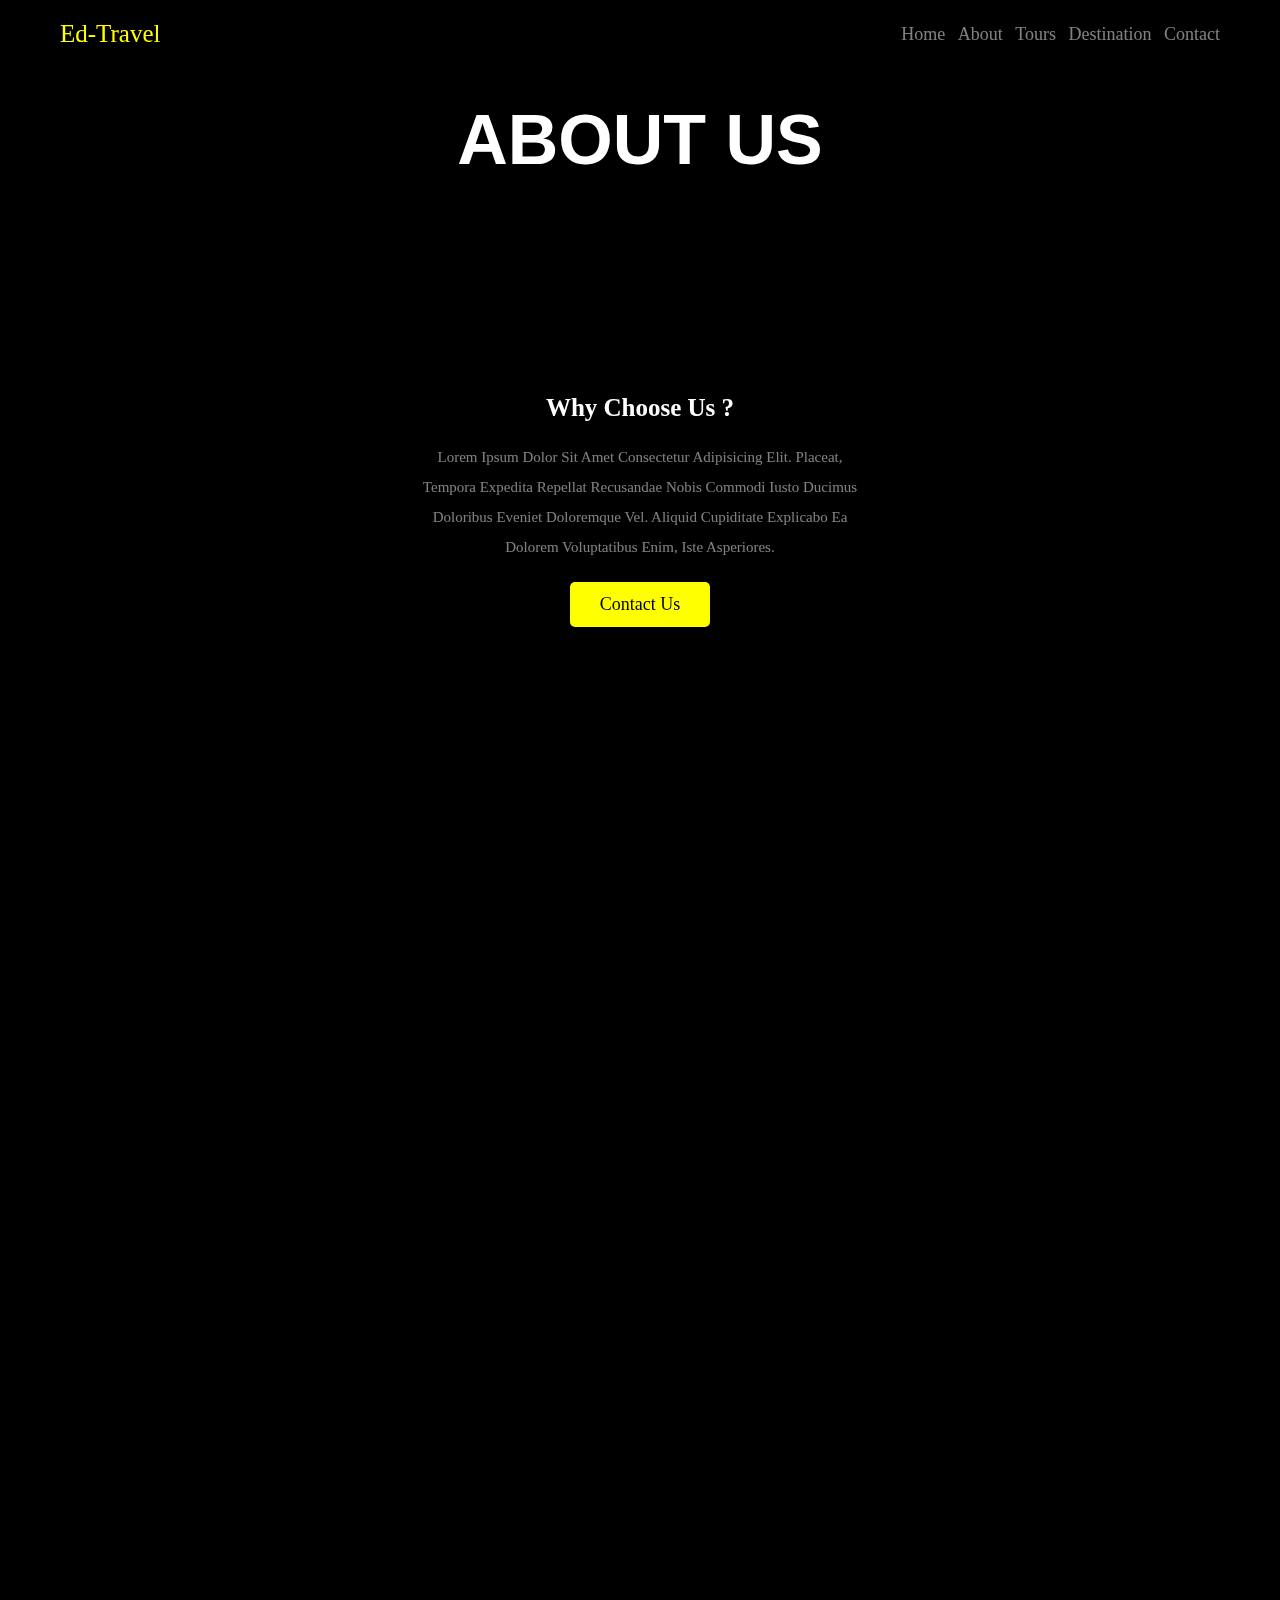
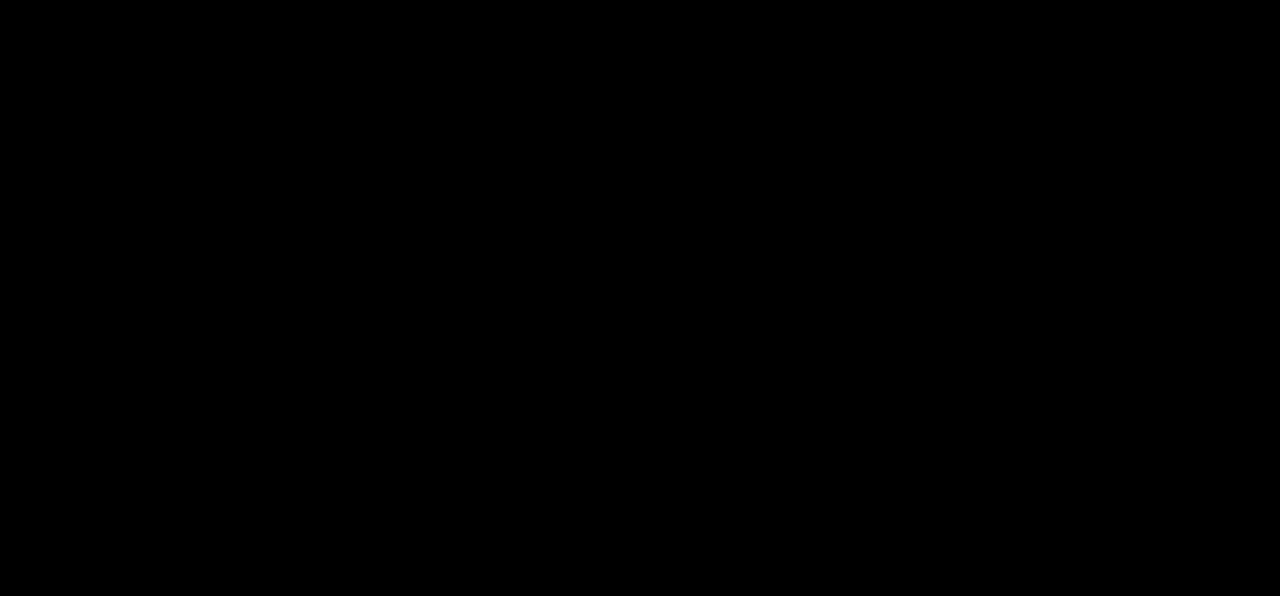
==== about.html @ 5a28da89 "first" ====
<!DOCTYPE html>
<html lang="en">

<head>
    <meta charset="UTF-8">
    <meta http-equiv="X-UA-Compatible" content="IE=edge">
    <meta name="viewport" content="width=device-width, initial-scale=1.0">
    <link rel="stylesheet" href="css/styles.css">

    <!-- framwork aos.css  -->
    <link rel="stylesheet" href="https://unpkg.com/aos@next/dist/aos.css" />

    <!-- font awesome cdn -->
    <link rel="stylesheet" href="https://cdnjs.cloudflare.com/ajax/libs/font-awesome/6.4.0/css/all.min.css">

    <title>About</title>

</head>

<body>
    <!-- header section start -->
    <header class="header" data-aos="fade-down">
        <section class="flex">

            <a href="home.html" class="logo">Ed-Travel</a>

            <nav class="navbar">
                <a href="home.html">Home</a>
                <a href="about.html">About</a>
                <a href="tours.html">Tours</a>
                <a href="destination.html">Destination</a>
                <a href="contact.html">Contact</a>
            </nav>

            <div id="menu-btn" class="fas fa-bars"></div>

        </section>
    </header>
    <!-- header section end -->

    <!-- about section start -->
    <div class="container about">

        <h1 class="heading" data-aos="zoom-out">About us</h1>

        <section>
            <div class="details">

                <div class="box" data-aos="zoom-in">
                    <h3>why choose us ?</h3>
                    <p>Lorem ipsum dolor sit amet consectetur adipisicing elit. Placeat, tempora expedita repellat
                        recusandae nobis commodi iusto ducimus doloribus eveniet doloremque vel. Aliquid cupiditate
                        explicabo ea dolorem voluptatibus enim, iste asperiores.</p>
                    <a href="contact.html" class="btn">Contact us</a>
                </div>
            </div>

            <div class="grid">
                <div class="box" data-aos="fade-up">
                    <img src="asset/about-travel1.svg" alt="">
                    <h3>easy booking</h3>
                    <p>Lorem ipsum dolor sit amet consectetur adipisicing elit.</p>
                </div>

                <div class="box" data-aos="fade-up" data--delay="400">
                    <img src="asset/about-travel2.svg" alt="">
                    <h3>Travel World</h3>
                    <p>Lorem ipsum dolor sit amet consectetur adipisicing elit. </p>
                </div>

                <div class="box" data-aos="fade-up" data--delay="500">
                    <img src="asset/about-travel4.svg" alt="">
                    <h3>enjoy</h3>
                    <p>Lorem ipsum dolor sit amet consectetur adipisicing elit.
                    </p>
                </div>
            </div>

        </section>
    </div>
    <!-- about section end -->

    <!-- Review section start -->
    <div class="container reviews">

        <h1 class="heading" data-aos="zoom-out">Client's Reviews</h1>

        <section class="grid">

            <div class="box" data-aos="fade-up">
                <img src="asset/edwin.jpg" alt="">
                <h3>zalma</h3>
                <p>Lorem ipsum dolor, sit amet consectetur adipisicing elit.
                    Id accusantium unde pariatur doloremque
                    excepturi, velit est neque? Nobis, numquam porro!</p>
                <div class="stars">
                    <i class="fas fa-star"></i>
                    <i class="fas fa-star"></i>
                    <i class="fas fa-star"></i>
                    <i class="fas fa-star"></i>
                    <i class="fas fa-star"></i>
                    <i class="fas fa-star-half-alt"></i>
                </div>
            </div>

            <div class="box" data-aos="fade-up">
                <img src="asset/edwin.jpg" " alt="">
                <h3>zalma</h3>
                <p>Lorem ipsum dolor, sit amet consectetur adipisicing elit.
                    Id accusantium unde pariatur doloremque
                    excepturi, velit est neque? Nobis, numquam porro!</p>
                <div class=" stars">
                <i class="fas fa-star"></i>
                <i class="fas fa-star"></i>
                <i class="fas fa-star"></i>
                <i class="fas fa-star"></i>
                <i class="fas fa-star"></i>
                <i class="fas fa-star-half-alt"></i>
            </div>
    </div>

    <div class="box" data-aos="fade-up">
        <img src="asset/edwin.jpg" alt="">
        <h3>zalma</h3>
        <p>Lorem ipsum dolor, sit amet consectetur adipisicing elit.
            Id accusantium unde pariatur doloremque
            excepturi, velit est neque? Nobis, numquam porro!</p>
        <div class="stars">
            <i class="fas fa-star"></i>
            <i class="fas fa-star"></i>
            <i class="fas fa-star"></i>
            <i class="fas fa-star"></i>
            <i class="fas fa-star"></i>
            <i class="fas fa-star-half-alt"></i>
        </div>
    </div>

    <div class="box" data-aos="fade-up">
        <img src="asset/edwin.jpg" alt="">
        <h3>zalma</h3>
        <p>Lorem ipsum dolor, sit amet consectetur adipisicing elit.
            Id accusantium unde pariatur doloremque
            excepturi, velit est neque? Nobis, numquam porro!</p>
        <div class="stars">
            <i class="fas fa-star"></i>
            <i class="fas fa-star"></i>
            <i class="fas fa-star"></i>
            <i class="fas fa-star"></i>
            <i class="fas fa-star"></i>
            <i class="fas fa-star-half-alt"></i>
        </div>
    </div>

    <div class="box" data-aos="fade-up">
        <img src="asset/edwin.jpg" alt="">
        <h3>zalma</h3>
        <p>Lorem ipsum dolor, sit amet consectetur adipisicing elit.
            Id accusantium unde pariatur doloremque
            excepturi, velit est neque? Nobis, numquam porro!</p>
        <div class="stars">
            <i class="fas fa-star"></i>
            <i class="fas fa-star"></i>
            <i class="fas fa-star"></i>
            <i class="fas fa-star"></i>
            <i class="fas fa-star"></i>
            <i class="fas fa-star-half-alt"></i>
        </div>
    </div>

    <div class="box" data-aos="fade-up">
        <img src="asset/edwin.jpg" alt="">
        <h3>zalma</h3>
        <p>Lorem ipsum dolor, sit amet consectetur adipisicing elit.
            Id accusantium unde pariatur doloremque
            excepturi, velit est neque? Nobis, numquam porro!</p>
        <div class="stars">
            <i class="fas fa-star"></i>
            <i class="fas fa-star"></i>
            <i class="fas fa-star"></i>
            <i class="fas fa-star"></i>
            <i class="fas fa-star"></i>
            <i class="fas fa-star-half-alt"></i>
        </div>
    </div>

    </section>
    </div>
    <!-- Review section end -->













    <script src="https://unpkg.com/aos@next/dist/aos.js"></script>

    <!-- custome js file link -->
    <script src="js/script.js"></script>
</body>

</html>
---- css/styles.css ----
@import url('https://fonts.googleapis.com/css2?family=Comfortaa:wght@300&family=Poppins:wght@100&display=swap');

:root {
    --main-color: #ff0;
    --light-white: rgba(255, 255, 255, .5);
    --light-black: rgba(0, 0, 0, .3);
    --light-bg: rgba(255, 255, 255, .1);
    --white: #fff;
    --black: #000;
}

* {
    font-family: 'Comforta', cursive;
    margin: 0;
    padding: 0;
    box-sizing: border-box;
    outline: none;
    border: none;
    text-decoration: none;
    text-transform: capitalize;
}

html {
    font-size: 62.5%;
    overflow-x: hidden;
    scroll-behavior: smooth;
    scroll-padding-top: 5rem;
}

*::selection {
    background-color: var(--main-color);
    color: var(--black);
}

*::-webkit-scrollbar {
    height: .5rem;
    width: 1rem;
}

*::-webkit-scrollbar-track {
    background-color: transparent;
}

*::-webkit-scrollbar-thumb {
    background-color: var(--light-bg);
}

body {
    background-color: var(--black);
    overflow: hidden;
}

.container {
    padding-top: 10rem;
}

section {
    margin: 0 auto;
    max-width: 1200px;
    padding: 2rem;
}

.heading {
    font-family: Verdana, Geneva, Tahoma, sans-serif;
    font-size: 7rem;
    color: var(--white);
    text-transform: uppercase;
    text-align: center;
    margin-bottom: 4rem;
}

.btn {
    display: block;
    border-radius: .5rem;
    padding: 1.2rem 3rem;
    background: var(--main-color);
    color: var(--black);
    cursor: pointer;
    text-align: center;
    width: 100%;
    font-size: 1.8rem;
    margin-top: 1rem;
}

.btn:hover {
    background: var(--black);
    color: var(--white);
}

.header {
    position: fixed;
    top: 0;
    left: 0;
    right: 0;
    background: linear-gradient(0deg, transparent, var(--black));
    z-index: 1000;
}

.header .flex {
    display: flex;
    align-items: center;
    justify-content: space-between;
    gap: 1.5rem;
}

.header .flex .logo {
    font-size: 2.5rem;
    color: var(--main-color);
}

.header .flex .navbar a {
    margin-left: 1rem;
    font-size: 1.8rem;
    color: var(--light-white);
    transition: .2s linear;
}

.header .flex .navbar.active {
    transform: scale(1);
    transition: .2s linear;
}



.header .flex .navbar a:hover {
    color: var(--white);

}

#menu-btn {
    font-size: 2.5rem;
    cursor: pointer;
    color: var(--white);
    display: none;

}

.home {
    background: url('../asset/pemandangan.jpg') no-repeat rgba(0, 0, 0, .5);
    background-position: center;
    background-attachment: fixed;
    background-size: cover;
    background-blend-mode: multiply;
}

.home .flex {
    min-height: calc(100vh - 10rem);
    display: flex;
    align-items: center;
    justify-content: center;
}

.home .flex form {
    background-color: var(--light-bg);
    border-radius: .5rem;
    padding: 2rem;
    width: 50rem;
    backdrop-filter: blur(.4rem);
}

.home .flex form h3 {
    font-size: 2.5rem;
    color: var(--white);
    padding-bottom: 1rem;
    text-align: center;
}

.home .flex form p {
    padding-top: 1rem;
    font-size: 1.7rem;
    color: var(--light-white);
}

.home .flex form .box {
    width: 100%;
    border-radius: .5rem;
    padding: 1.4rem;
    font-size: 1.8rem;
    color: var(--white);
    text-transform: none;
    background: var(--light-black);
    margin: 1rem 0;
}

.home .flex form .box::placeholder {
    color: var(--light-white);
}

.about {
    background: url('../asset/pemandangan3.jpg')no-repeat rgba(0, 0, 0, .5);
    background-position: center;
    background-attachment: fixed;
    background-size: cover;
    background-blend-mode: multiply;

}

.about .details {
    border-radius: .5rem;
    background: url('../asset/about.tournav.jpg')no-repeat rgba(0, 0, 0, .5);
    background-position: center;
    background-attachment: fixed;
    background-size: cover;
    display: flex;
    align-items: center;
    justify-content: center;
    padding: 2rem;
    min-height: 60vh;
    border-radius: .5rem;

}

.about .details .box {
    width: 50rem;
    background-color: var(--light-black);
    padding: 3rem 2rem;
    text-align: center;
    backdrop-filter: blur(.4rem);
    border-radius: .5rem;
}

.about .details .box h3 {
    padding-bottom: 1rem;
    font-size: 2.5rem;
    color: var(--white);
}

.about .details .box p {
    padding: 1rem 0;
    font-size: 1.5rem;
    color: var(--light-white);
    line-height: 2;
}

.about .details .box .btn {
    display: inline-block;
    width: auto;
}

.about .grid {
    display: grid;
    grid-template-columns: repeat(auto-fit, 30rem);
    align-items: flex-start;
    justify-content: center;
    gap: 1.5rem;
    margin-top: 3rem;

}

.about .grid .box {
    background-color: var(--light-black);
    padding: 2rem;
    text-align: center;
    backdrop-filter: blur(.4rem);
    border-radius: .5rem;
}

.about .grid .box img {
    height: 20rem;
    transition: .2s linear;
}

.about .grid .box h3 {
    padding: 2rem 0;
    font-size: 2rem;
    color: var(--white);
}

.about .grid .box p {
    line-height: 2;
    font-size: 1.5rem;
    color: var(--light-white);
}

.about .grid .box:hover {
    background-color: var(--light-bg);
}

.about .grid .box:hover img {
    transform: scale(1.1);
}

.reviews {
    background: url('../asset/pemandangan2.jpg')no-repeat rgba(0, 0, 0, .5);
    background-position: center;
    background-attachment: fixed;
    background-size: cover;
    background-blend-mode: multiply;

}

.reviews .grid {
    display: grid;
    grid-template-columns: repeat(auto-fit, 35rem);
    align-items: flex-start;
    justify-content: center;
    gap: 1.5rem;
}

.reviews .grid .box {
    background-color: var(--light-black);
    padding: 2rem;
    text-align: center;
    backdrop-filter: blur(.4rem);
    border-radius: .5rem;
}

.reviews .grid .box img {
    height: 8rem;
    width: 8rem;
    border-radius: 50%;
    object-fit: cover;
    margin-bottom: 1rem;
}

.reviews .grid .box h3 {
    font-size: 2rem;
    color: var(--white);
}

.reviews .grid .box p {
    padding: 1rem 0;
    line-height: 2;
    color: var(--light-white);
    font-size: 1.5rem;
}

.reviews .grid .box .stars {
    margin-top: 1rem;
}

.reviews .grid .box .stars i {
    font-size: 1.8rem;
    color: var(--main-color);
}

.reviews .grid .box:hover {
    background-color: var(--light-bg);
}

.tours {
    background: url('../asset/place/tours-bg.jpg')no-repeat rgba(0, 0, 0, .5);
    background-position: center;
    background-attachment: fixed;
    background-size: cover;
    background-blend-mode: multiply;
}

.tours .grid {
    display: grid;
    grid-template-columns: repeat(auto-fit, 35rem);
    align-items: flex-start;
    justify-content: center;
    gap: 1.5rem;
}

.tours .grid .box {
    background-color: var(--light-bg);
    padding: 2rem;
    backdrop-filter: blur(.4rem);
    border-radius: .5rem;
    position: relative;
}

.tours .grid .box .price {
    position: absolute;
    top: 2.9rem;
    left: 3rem;
    border-radius: .5rem;
    background: var(--light-black);
    font-size: 1.8rem;
    padding: .8rem 1rem;
}

.tours .grid .box .price i {
    color: var(--white);
    margin-right: .5rem;
}

.tours .grid .box .price span {
    color: var(--white);
}


.tours .grid .box .image {
    height: 20rem;
    width: 100%;
    object-fit: cover;
    border-radius: .5rem;
    margin-bottom: 2rem;
}

.tours .grid .box .name {
    font-size: 2rem;
    color: var(--white);
}

.tours .grid .box .address {
    font-size: 1.7rem;
    color: var(--light-white);
    line-height: 1.5;
    padding: .5rem 0;
}

.tours .grid .box:hover {
    background-color: var(--light-black);
}

.tours .grid .box:hover .price {
    background-color: var(--black);
}

.destinations {
    background: url('../asset/tulisan.jpg')no-repeat rgba(0, 0, 0, .5);
    background-position: center;
    background-attachment: fixed;
    background-size: cover;
    background-blend-mode: multiply;
}

.destinations .grid {
    display: grid;
    grid-template-columns: repeat(auto-fit, 30rem);
    align-items: flex-start;
    justify-content: center;
    gap: 1.5rem;
}

.destinations .grid .box {
    position: relative;
    height: 40rem;
    overflow: hidden;
    border-radius: .5rem;
}

.destinations .grid .box img {
    height: 100%;
    width: 100%;
    object-fit: cover;
}

.destinations .grid .box h3 {
    position: absolute;
    top: 0;
    left: 0;
    height: 100%;
    width: 100%;
    align-items: center;
    justify-content: center;
    background-color: var(--light-black);
    backdrop-filter: blur(.4rem);
    display: flex;
    opacity: 0;
    transition: .2s linear;
}

.destinations .grid .box h3 span {
    font-size: 2.5rem;
    color: var(--white);
}

.destinations .grid .box:hover h3 {
    opacity: 1;
}

.contact {
    background: url('../asset/pemandangan4.jpg')no-repeat rgba(0, 0, 0, .5);
    background-position: center;
    background-attachment: fixed;
    background-size: cover;
    background-blend-mode: multiply;
}

.contact .row {
    display: flex;
    flex-wrap: wrap;
    gap: 2rem;
}

.contact .row .map {
    width: 100%;
    flex: 1 1 40rem;
    padding: 2rem;
    background-color: var(--light-bg);
    border-radius: .5rem;
    backdrop-filter: blur(.4rem);
}

.contact .row form {
    flex: 1 1 40rem;
    padding: 2rem;
    background-color: var(--light-bg);
    border-radius: .5rem;
    backdrop-filter: blur(.4rem);
}

.contact .row form h3 {
    text-align: center;
    font-size: 2.5rem;
    color: var(--white);
    padding-bottom: 1rem;
}

.contact .row form .box {
    width: 100%;
    margin: 1rem 0;
    border-radius: .5rem;
    background-color: var(--light-black);
    padding: 1.4rem;
    font-size: 1.8rem;
    color: var(--white);
    text-transform: none;
}

.contact .row form .box::placeholder {
    color: var(--light-white);
}

.contact .row form textarea {
    height: 15rem;
    resize: none;
}

.contact .grid {
    margin: 3rem 0;
    display: grid;
    grid-template-columns: repeat(auto-fit, 30rem);
    align-items: flex-start;
    justify-content: center;
    gap: 1.5rem;
}

.contact .grid .box {
    padding: 2rem;
    background-color: var(--light-bg);
    border-radius: .5rem;
    backdrop-filter: blur(.4rem);
    text-align: center;
}

.contact .grid .box i {
    height: 3rem 5rem;
    width: 6rem;
    line-height: 5rem;
    font-size: 2.5rem;
    background-color: var(--light-black);
    border-radius: 5rem;
    color: var(--white);
    margin-bottom: 1.5rem;
}

.contact .grid .box h3 {
    padding: .5rem 0;
    font-size: 2rem;
    color: var(--main-color);
}

.contact .grid .box a {
    display: block;
    padding-top: 1rem;
    font-size: 1.6rem;
    color: var(--light-white);
    line-height: 1.5rem;
    text-transform: none;
}

.contact .grid .box a:hover {
    color: var(--white);
    text-decoration: underline;
}

.contact .credit {
    text-align: center;
    font-size: 2rem;
    padding-top: 1.5rem;
    padding-bottom: 2rem;
    color: var(--light-white);
}

.contact .credit span {
    color: var(--main-color);
}



























/* media queries */

@media(max-width:991px) {
    html {
        font-size: 55%;
    }

    .heading {
        font-size: 5rem;
        margin-bottom: 3rem;
    }
}

@media(max-width:768px) {

    #menu-btn {
        display: inline-block;
    }

    .header .flex {
        position: relative;

    }

    .header .flex .navbar {
        position: absolute;
        top: 100%;
        left: 2rem;
        right: 2rem;
        background-color: var(--light-black);
        backdrop-filter: blur(.4rem);
        border-radius: 5.rem;
        transform: scale(0);
        transform-origin: top right;
        padding: 1.5rem .5rem;
    }

    .header .flex .navbar.active {
        transform: scale(1);
    }

    .header .flex .navbar a {
        display: block;
        padding: 1.5rem .5rem;
        margin: .5rem 1.5rem;
        color: var(--white);
        border-radius: .5rem;
    }

    .header .flex .navbar a:hover {
        background-color: var(--light-bg);
    }

    .heading {
        font-size: 3rem;

    }


}

@media(max-width:450px) {
    html {
        font-size: 50%;
    }
}
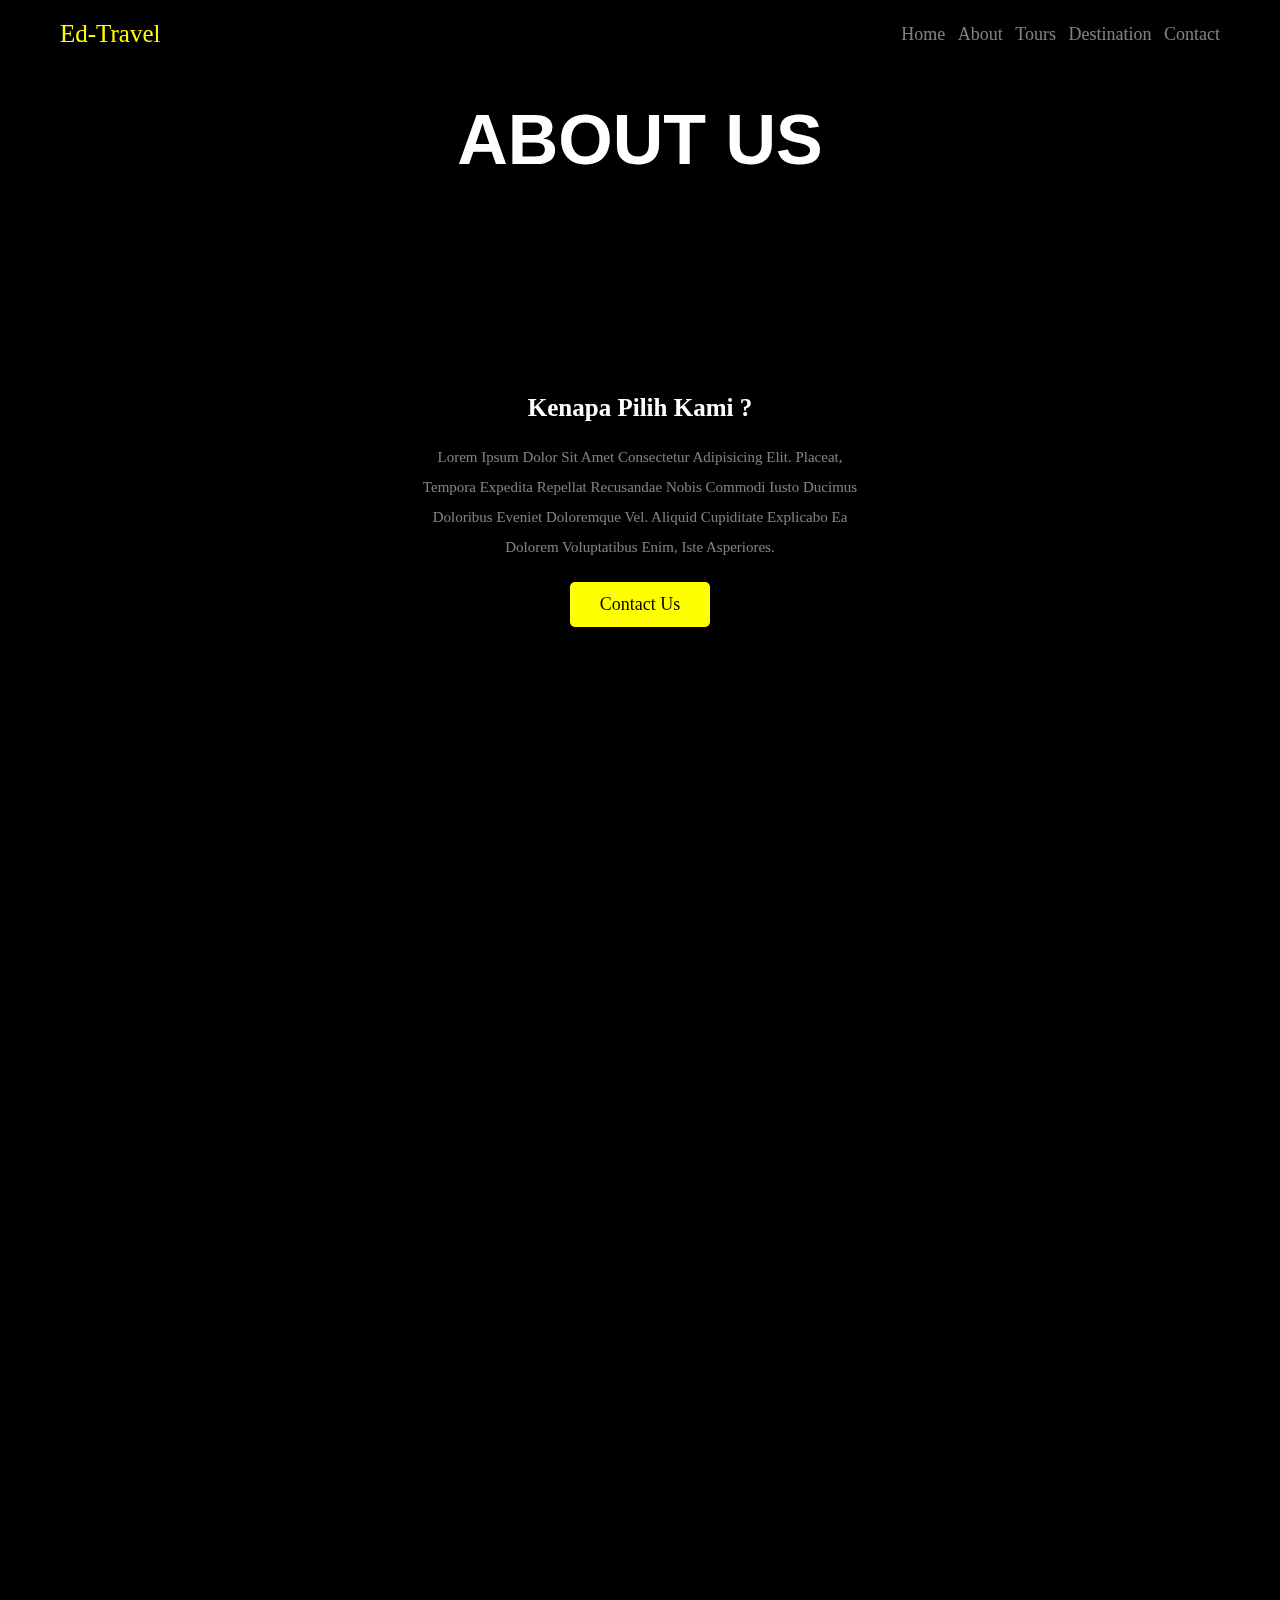
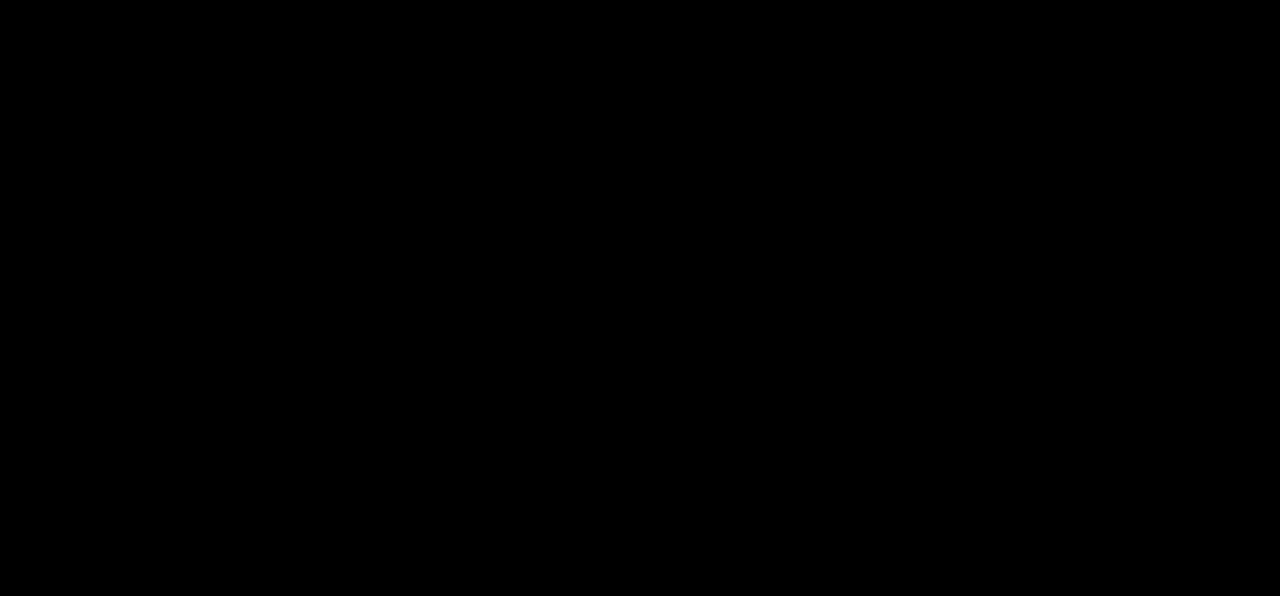
==== commit fdccc3bd: "first commit" ====
--- a/about.html
+++ b/about.html
@@ -47,7 +47,7 @@
             <div class="details">
 
                 <div class="box" data-aos="zoom-in">
-                    <h3>why choose us ?</h3>
+                    <h3> Kenapa pilih kami ?</h3>
                     <p>Lorem ipsum dolor sit amet consectetur adipisicing elit. Placeat, tempora expedita repellat
                         recusandae nobis commodi iusto ducimus doloribus eveniet doloremque vel. Aliquid cupiditate
                         explicabo ea dolorem voluptatibus enim, iste asperiores.</p>
@@ -88,8 +88,8 @@
         <section class="grid">
 
             <div class="box" data-aos="fade-up">
-                <img src="asset/edwin.jpg" alt="">
-                <h3>zalma</h3>
+                <img src="asset/hero/hero1.jpg" alt="">
+                <h3>Samsul</h3>
                 <p>Lorem ipsum dolor, sit amet consectetur adipisicing elit.
                     Id accusantium unde pariatur doloremque
                     excepturi, velit est neque? Nobis, numquam porro!</p>
@@ -104,8 +104,8 @@
             </div>
 
             <div class="box" data-aos="fade-up">
-                <img src="asset/edwin.jpg" " alt="">
-                <h3>zalma</h3>
+                <img src="asset/hero/hero2.jpg" " alt="">
+                <h3>Rina</h3>
                 <p>Lorem ipsum dolor, sit amet consectetur adipisicing elit.
                     Id accusantium unde pariatur doloremque
                     excepturi, velit est neque? Nobis, numquam porro!</p>
@@ -120,56 +120,56 @@
     </div>
 
     <div class="box" data-aos="fade-up">
-        <img src="asset/edwin.jpg" alt="">
-        <h3>zalma</h3>
-        <p>Lorem ipsum dolor, sit amet consectetur adipisicing elit.
-            Id accusantium unde pariatur doloremque
-            excepturi, velit est neque? Nobis, numquam porro!</p>
-        <div class="stars">
-            <i class="fas fa-star"></i>
-            <i class="fas fa-star"></i>
-            <i class="fas fa-star"></i>
-            <i class="fas fa-star"></i>
-            <i class="fas fa-star"></i>
-            <i class="fas fa-star-half-alt"></i>
-        </div>
-    </div>
-
-    <div class="box" data-aos="fade-up">
-        <img src="asset/edwin.jpg" alt="">
-        <h3>zalma</h3>
-        <p>Lorem ipsum dolor, sit amet consectetur adipisicing elit.
-            Id accusantium unde pariatur doloremque
-            excepturi, velit est neque? Nobis, numquam porro!</p>
-        <div class="stars">
-            <i class="fas fa-star"></i>
-            <i class="fas fa-star"></i>
-            <i class="fas fa-star"></i>
-            <i class="fas fa-star"></i>
-            <i class="fas fa-star"></i>
-            <i class="fas fa-star-half-alt"></i>
-        </div>
-    </div>
-
-    <div class="box" data-aos="fade-up">
-        <img src="asset/edwin.jpg" alt="">
-        <h3>zalma</h3>
-        <p>Lorem ipsum dolor, sit amet consectetur adipisicing elit.
-            Id accusantium unde pariatur doloremque
-            excepturi, velit est neque? Nobis, numquam porro!</p>
-        <div class="stars">
-            <i class="fas fa-star"></i>
-            <i class="fas fa-star"></i>
-            <i class="fas fa-star"></i>
-            <i class="fas fa-star"></i>
-            <i class="fas fa-star"></i>
-            <i class="fas fa-star-half-alt"></i>
-        </div>
-    </div>
-
-    <div class="box" data-aos="fade-up">
-        <img src="asset/edwin.jpg" alt="">
-        <h3>zalma</h3>
+        <img src="asset/hero/hero3.jpg" alt="">
+        <h3>Anto</h3>
+        <p>Lorem ipsum dolor, sit amet consectetur adipisicing elit.
+            Id accusantium unde pariatur doloremque
+            excepturi, velit est neque? Nobis, numquam porro!</p>
+        <div class="stars">
+            <i class="fas fa-star"></i>
+            <i class="fas fa-star"></i>
+            <i class="fas fa-star"></i>
+            <i class="fas fa-star"></i>
+            <i class="fas fa-star"></i>
+            <i class="fas fa-star-half-alt"></i>
+        </div>
+    </div>
+
+    <div class="box" data-aos="fade-up">
+        <img src="asset/hero/hero4.jpg" alt="">
+        <h3>Ismail</h3>
+        <p>Lorem ipsum dolor, sit amet consectetur adipisicing elit.
+            Id accusantium unde pariatur doloremque
+            excepturi, velit est neque? Nobis, numquam porro!</p>
+        <div class="stars">
+            <i class="fas fa-star"></i>
+            <i class="fas fa-star"></i>
+            <i class="fas fa-star"></i>
+            <i class="fas fa-star"></i>
+            <i class="fas fa-star"></i>
+            <i class="fas fa-star-half-alt"></i>
+        </div>
+    </div>
+
+    <div class="box" data-aos="fade-up">
+        <img src="asset/hero/hero5.jpg" alt="">
+        <h3>Floryn</h3>
+        <p>Lorem ipsum dolor, sit amet consectetur adipisicing elit.
+            Id accusantium unde pariatur doloremque
+            excepturi, velit est neque? Nobis, numquam porro!</p>
+        <div class="stars">
+            <i class="fas fa-star"></i>
+            <i class="fas fa-star"></i>
+            <i class="fas fa-star"></i>
+            <i class="fas fa-star"></i>
+            <i class="fas fa-star"></i>
+            <i class="fas fa-star-half-alt"></i>
+        </div>
+    </div>
+
+    <div class="box" data-aos="fade-up">
+        <img src="asset/hero/hero6.jpg" alt="">
+        <h3>Eka Riskia Ananda</h3>
         <p>Lorem ipsum dolor, sit amet consectetur adipisicing elit.
             Id accusantium unde pariatur doloremque
             excepturi, velit est neque? Nobis, numquam porro!</p>
--- a/css/styles.css
+++ b/css/styles.css
@@ -411,7 +411,7 @@
 }
 
 .destinations {
-    background: url('../asset/tulisan.jpg')no-repeat rgba(0, 0, 0, .5);
+    background: url('../asset/reviews.jpg')no-repeat rgba(0, 0, 0, .5);
     background-position: center;
     background-attachment: fixed;
     background-size: cover;
@@ -464,7 +464,7 @@
 }
 
 .contact {
-    background: url('../asset/pemandangan4.jpg')no-repeat rgba(0, 0, 0, .5);
+    background: url('../asset/pemandangan.jpg')no-repeat rgba(0, 0, 0, .5);
     background-position: center;
     background-attachment: fixed;
     background-size: cover;
@@ -580,6 +580,7 @@
 .contact .credit span {
     color: var(--main-color);
 }
+
 
 
 
